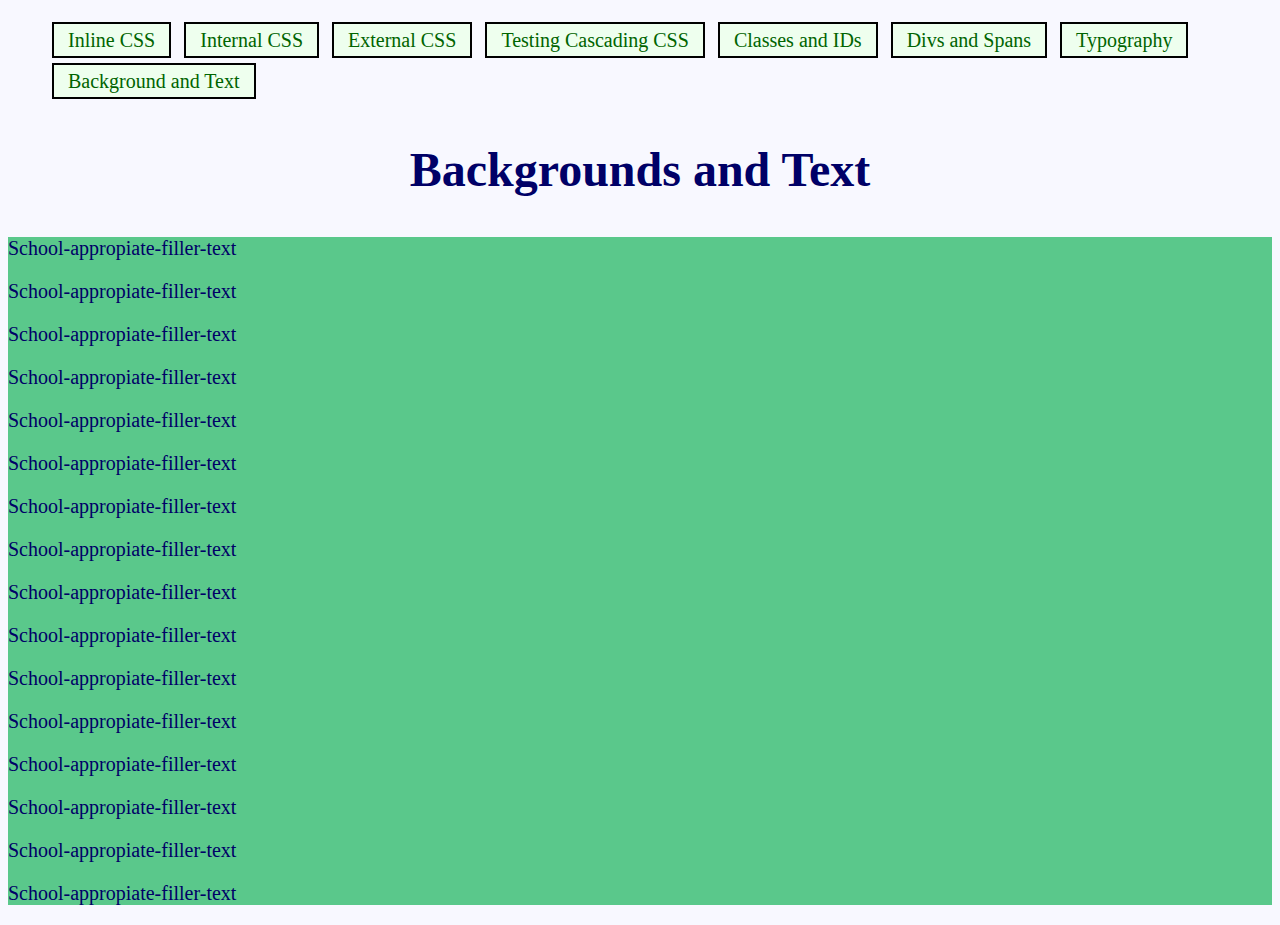
==== background-and-text.html @ 57227778 "cool commit" ====
<!DOCTYPE html>
<html lang="en">
  <head>
    <meta charset="UTF-8" />
    <meta http-equiv="X-UA-Compatible" content="IE=edge" />
    <meta name="viewport" content="width=device-width, initial-scale=1.0" />
    <title>Backgrounds and Text</title>
    <style>
      * {
        font-size: 20px;
      }
      h2 {
        text-align: center;
        font-size: 48px;
      }
      ul {
        list-style: none;
      }
      li {
        padding: 5px;
        margin: 4px;
        font-size: 20px;
      }
      nav a {
        padding: 5px;
        margin: 4px;
        border: 2px;
        border-color: black;
        border-style: solid;
        background-color: #eeffee;
        color: darkgreen;
      }
      .nav-link {
        padding: 5px;
        margin: 4px;
        border: 2px;
        border-color: black;
        border-style: solid;
        background-color: #eeffee;
        color: darkgreen;
      }
      .nav-link li {
        display: inline-block;
      }
      nav a:hover,
      nav a:focus {
        background-color: darkgreen;
        color: #eeffee;
      }
      nav a:visited {
        color: purple;
      }
    </style>
  </head>
  <body style="background-color: ghostwhite; color: #000067">
    <nav>
      <ul>
        <a href="index.html" class="nav-link"><li>Inline CSS</li></a>
        <a href="internal-css.html" class="nav-link"><li>Internal CSS</li></a>
        <a href="external-css.html" class="nav-link"><li>External CSS</li></a>
        <a href="testing-cascading.html" class="nav-link"
          ><li>Testing Cascading CSS</li></a
        >
        <a href="classes-and-ids.html" class="nav-link"
          ><li>Classes and IDs</li></a
        >
        <a href="div-and-span.html" class="nav-link"><li>Divs and Spans</li></a>
        <a href="typography.html" class="nav-link"><li>Typography</li></a>
        <a href="background-and-text.html" class="nav-link"
          ><li>Background and Text</li></a
        >
      </ul>
    </nav>
    <main>
      <h2>Backgrounds and Text</h2>
      <div style="background-color: #5ac88b">
        <p>School-appropiate-filler-text</p>
        <p>School-appropiate-filler-text</p>
        <p>School-appropiate-filler-text</p>
        <p>School-appropiate-filler-text</p>
        <p>School-appropiate-filler-text</p>
        <p>School-appropiate-filler-text</p>
        <p>School-appropiate-filler-text</p>
        <p>School-appropiate-filler-text</p>
        <p>School-appropiate-filler-text</p>
        <p>School-appropiate-filler-text</p>
        <p>School-appropiate-filler-text</p>
        <p>School-appropiate-filler-text</p>
        <p>School-appropiate-filler-text</p>
        <p>School-appropiate-filler-text</p>
        <p>School-appropiate-filler-text</p>
        <p>School-appropiate-filler-text</p>
      </div>
    </main>
  </body>
</html>
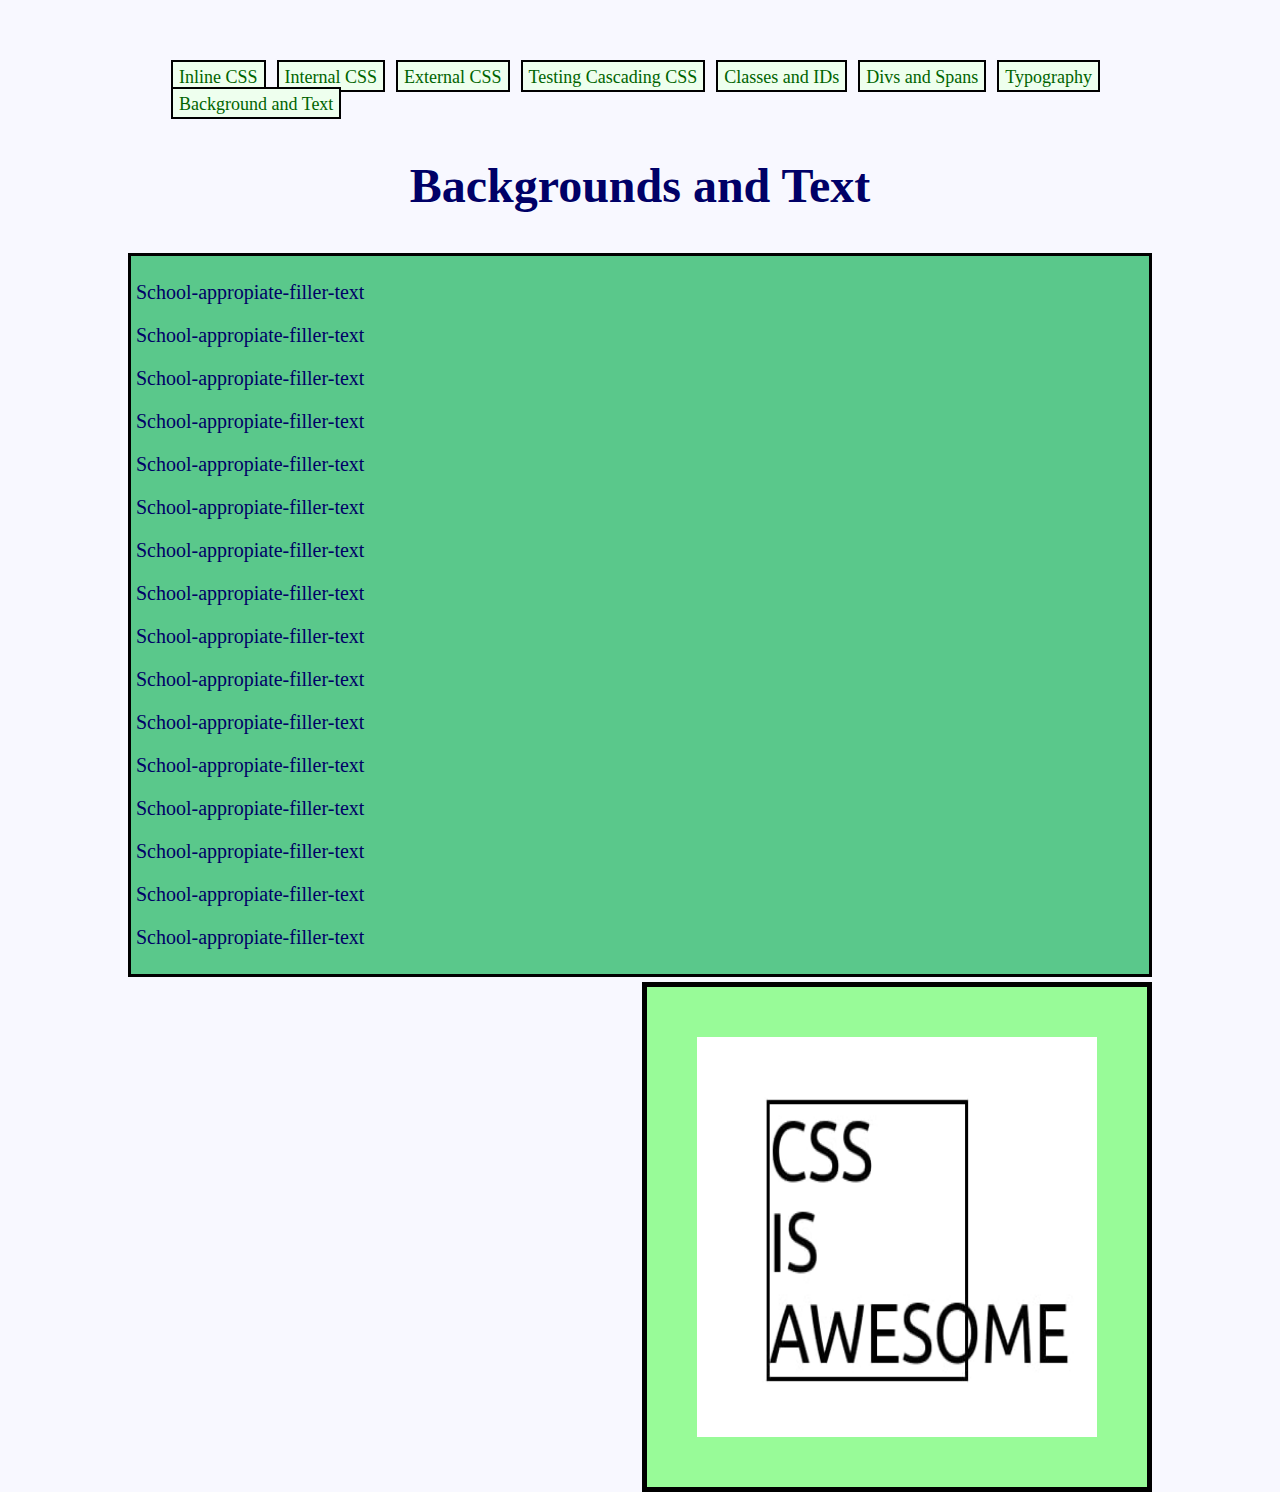
==== commit 7d27cc7e: "update commit" ====
--- a/background-and-text.html
+++ b/background-and-text.html
@@ -9,17 +9,25 @@
       * {
         font-size: 20px;
       }
+      body {
+        background-color: ghostwhite;
+        color: #000067;
+        margin-top: 5%;
+        margin-bottom: 5%;
+        margin-left: 10%;
+        margin-right: 10%;
+      }
       h2 {
         text-align: center;
         font-size: 48px;
       }
       ul {
+        margin-left: 0%;
         list-style: none;
       }
       li {
-        padding: 5px;
-        margin: 4px;
-        font-size: 20px;
+        padding: 3px;
+        font-size: 18px;
       }
       nav a {
         padding: 5px;
@@ -31,8 +39,8 @@
         color: darkgreen;
       }
       .nav-link {
-        padding: 5px;
-        margin: 4px;
+        padding: 3px;
+        margin: 3px;
         border: 2px;
         border-color: black;
         border-style: solid;
@@ -50,9 +58,24 @@
       nav a:visited {
         color: purple;
       }
+      div {
+        background-color: #5ac88b;
+        padding: 5px;
+        border: 3px black solid;
+        margin-bottom: 5px;
+      }
+      img {
+        width: 400px;
+        height: 400px;
+        display: block;
+        padding: 50px;
+        background-color: palegreen;
+        float: right;
+        border: 5px black solid;
+      }
     </style>
   </head>
-  <body style="background-color: ghostwhite; color: #000067">
+  <body>
     <nav>
       <ul>
         <a href="index.html" class="nav-link"><li>Inline CSS</li></a>
@@ -73,7 +96,7 @@
     </nav>
     <main>
       <h2>Backgrounds and Text</h2>
-      <div style="background-color: #5ac88b">
+      <div>
         <p>School-appropiate-filler-text</p>
         <p>School-appropiate-filler-text</p>
         <p>School-appropiate-filler-text</p>
@@ -91,6 +114,10 @@
         <p>School-appropiate-filler-text</p>
         <p>School-appropiate-filler-text</p>
       </div>
+      <img
+        src="Images/CSS is awesome.jpg"
+        alt="A meme with text saying css is awesome with a box surrounding 50% of the text"
+      />
     </main>
   </body>
 </html>
